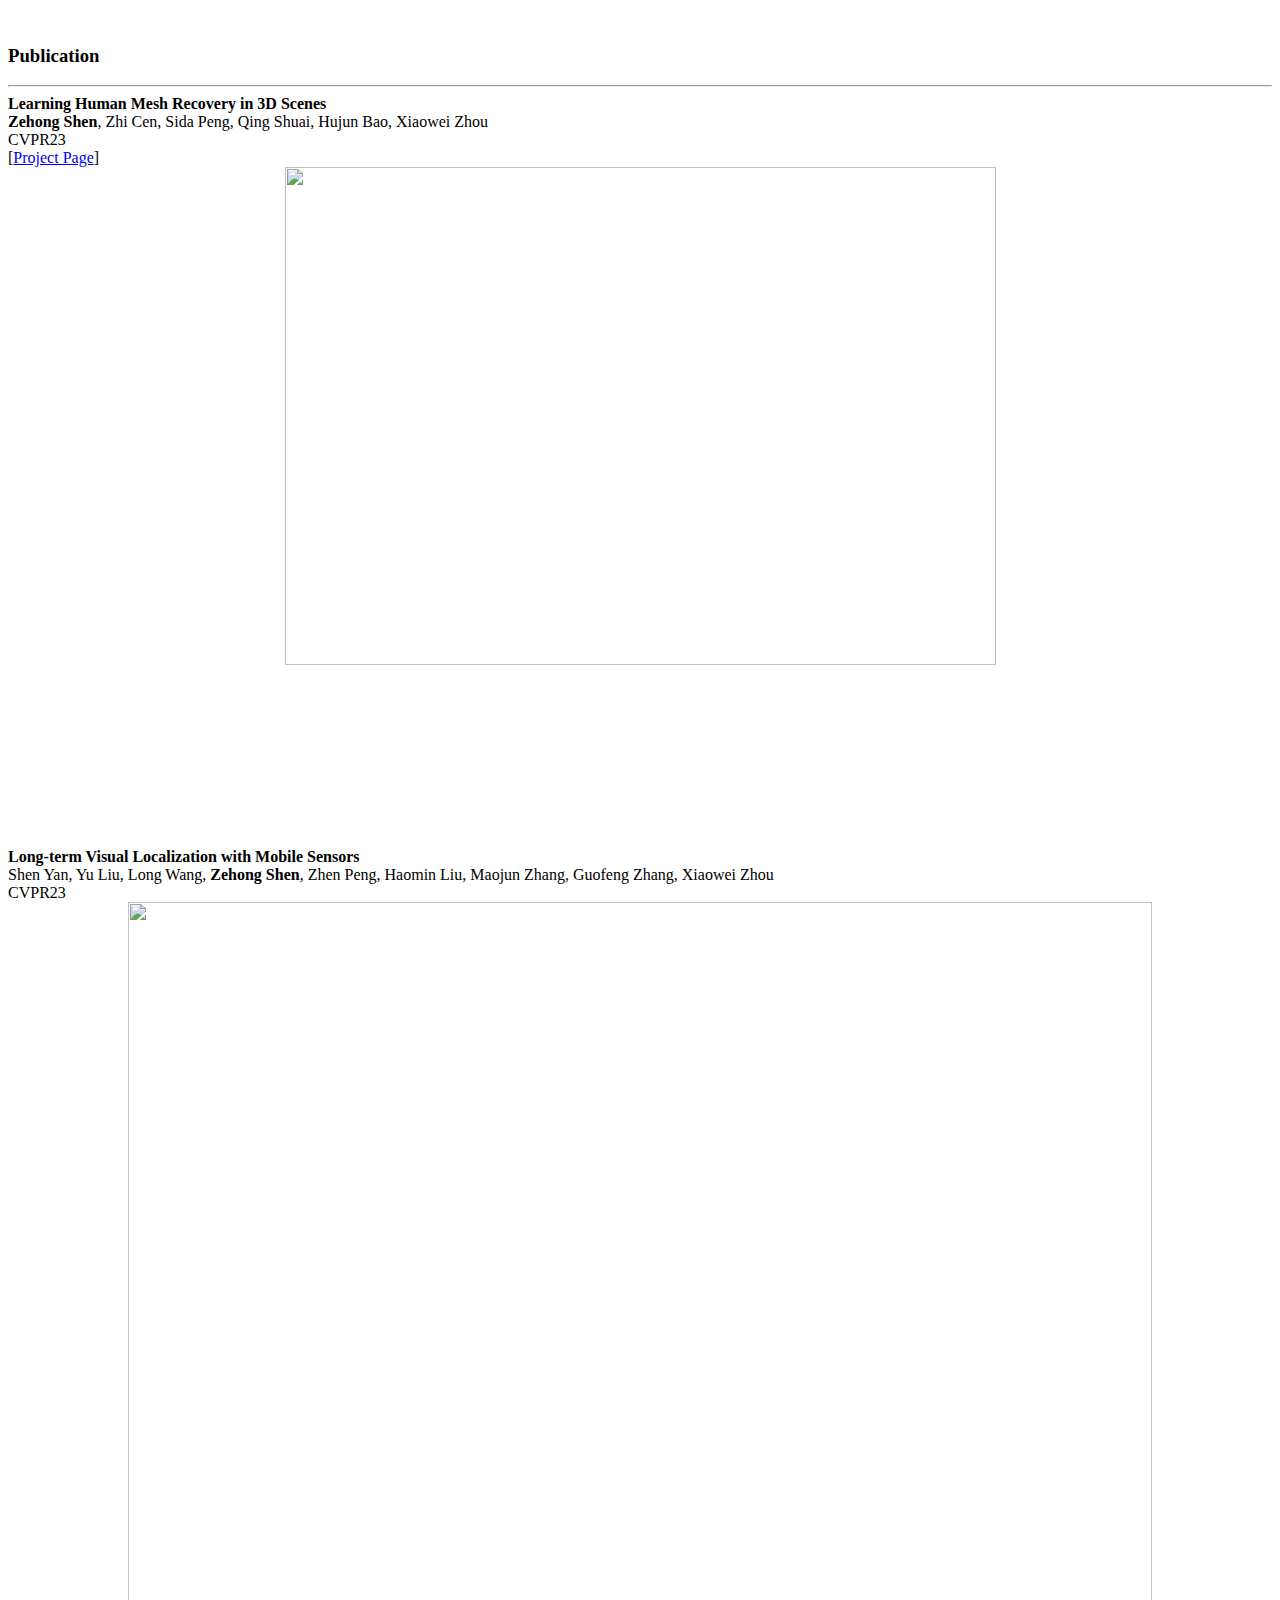
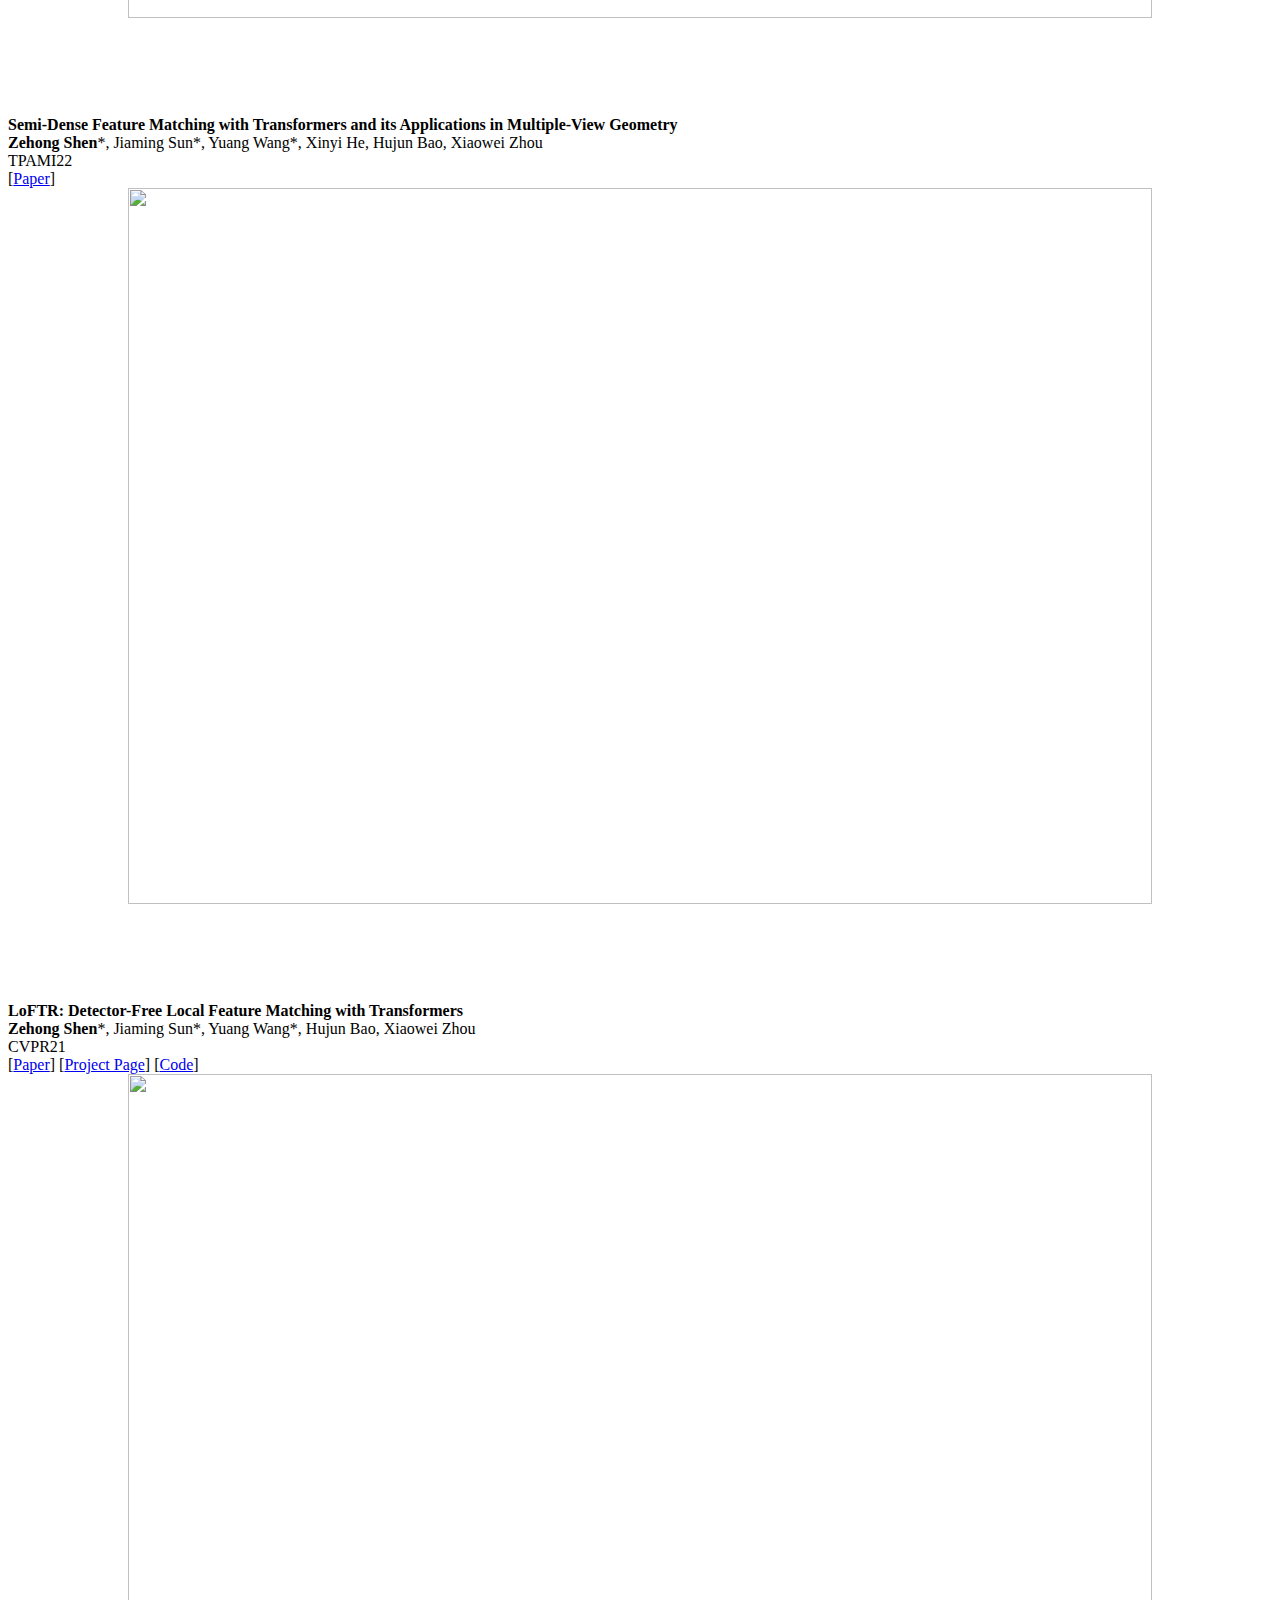
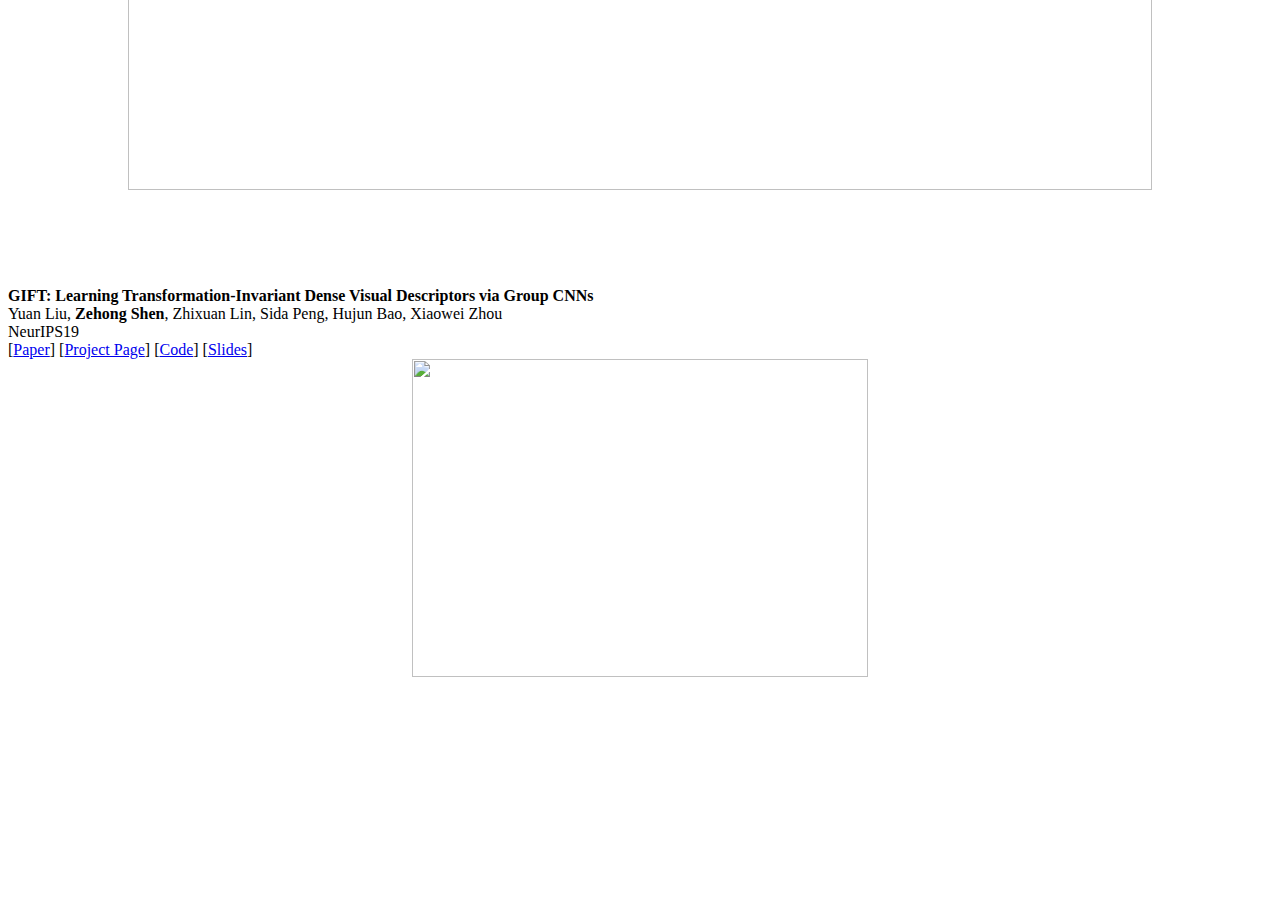
==== pages/publication.html @ b157f36b "Fix" ====
<html>
<body>
<div class="container">
  <div class="row justify-content-center">
    <div class="col-sm-8">
      <br>
      <h3>Publication</h3>   
      <hr>
    </div>
  </div>

  <!-- SAHMR -->
  <div class="row justify-content-center">
    <div class="col-sm-6">
      <b>Learning Human Mesh Recovery in 3D Scenes</b>
      <br>
      <b>Zehong Shen</b>, Zhi Cen, Sida Peng, Qing Shuai, Hujun Bao, Xiaowei Zhou
      <br>
      CVPR23
      <br>
      [<a href="https://zju3dv.github.io/sahmr" target="_blank">Project Page</a>]
    </div>
    <div class="col-sm-2" style="text-align:center">
      <img src="images/human/cvpr23_sahmr.jpg" style="width:75%">
    </div>
  </div>
  <br>

  <!-- SenseLoc Dataset -->
  <div class="row justify-content-center">
    <div class="col-sm-6">
      <b>Long-term Visual Localization with Mobile Sensors</b>
      <br>
      Shen Yan, Yu Liu, Long Wang, <b>Zehong Shen</b>, Zhen Peng, Haomin Liu, Maojun Zhang, Guofeng Zhang, Xiaowei Zhou
      <br>
      CVPR23
      <!-- [<a href="https://ieeexplore.ieee.org/abstract/document/9956767" target="_blank">Paper</a>] -->
    </div>
    <div class="col-sm-2" style="text-align:center">
      <img src="images/world/cvpr23_locms.png" style="width:90%">
    </div>
  </div>
  <br>

  <!-- LoFTR(PAMI) -->
  <div class="row justify-content-center">
    <div class="col-sm-6">
      <b>Semi-Dense Feature Matching with Transformers and its Applications in Multiple-View Geometry</b>
      <br>
      <b>Zehong Shen</b>*, Jiaming Sun*, Yuang Wang*, Xinyi He, Hujun Bao, Xiaowei Zhou
      <br>
      TPAMI22
      <br>
      [<a href="https://ieeexplore.ieee.org/abstract/document/9956767" target="_blank">Paper</a>]
    </div>
    <div class="col-sm-2" style="text-align:center">
      <img src="images/world/tpami22_loftr.jpg" style="width:90%">
    </div>
  </div>
  <br>

  <!-- LoFTR -->
  <div class="row justify-content-center">
    <div class="col-sm-6">
      <b>LoFTR: Detector-Free Local Feature Matching with Transformers</b>
      <br>
      <b>Zehong Shen</b>*, Jiaming Sun*, Yuang Wang*, Hujun Bao, Xiaowei Zhou
      <br>
      CVPR21
      <br>
      [<a href="https://arxiv.org/pdf/2104.00680" target="_blank">Paper</a>]
      [<a href="https://zju3dv.github.io/loftr" target="_blank">Project Page</a>]
      [<a href="https://github.com/zju3dv/LoFTR" target="_blank">Code</a>]
    </div>
    <div class="col-sm-2" style="text-align:center">
      <img src="images/world/cvpr21_loftr.jpg" style="width:90%">
    </div>
  </div>
  <br>


  <!-- GIFT -->
  <div class="row justify-content-center">
    <div class="col-sm-6">
      <b>GIFT: Learning Transformation-Invariant Dense Visual Descriptors via Group CNNs</b>
      <br>
      Yuan Liu, <b>Zehong Shen</b>, Zhixuan Lin, Sida Peng, Hujun Bao, Xiaowei Zhou
      <br>
      NeurIPS19
      <br>
      [<a href="https://arxiv.org/abs/1911.05932" target="_blank">Paper</a>]
      [<a href="https://zju3dv.github.io/GIFT" target="_blank">Project Page</a>]
      [<a href="https://github.com/zju3dv/GIFT" target="_blank">Code</a>]
      [<a href="publication/slides/GIFT_slides.pdf" target="_blank">Slides</a>]
    </div>
    <div class="col-sm-2" style="text-align:center">
      <img src="images/world/neurips19_gift.jpg" style="width:60%">
    </div>
  </div>

</div>
</body>
</html>
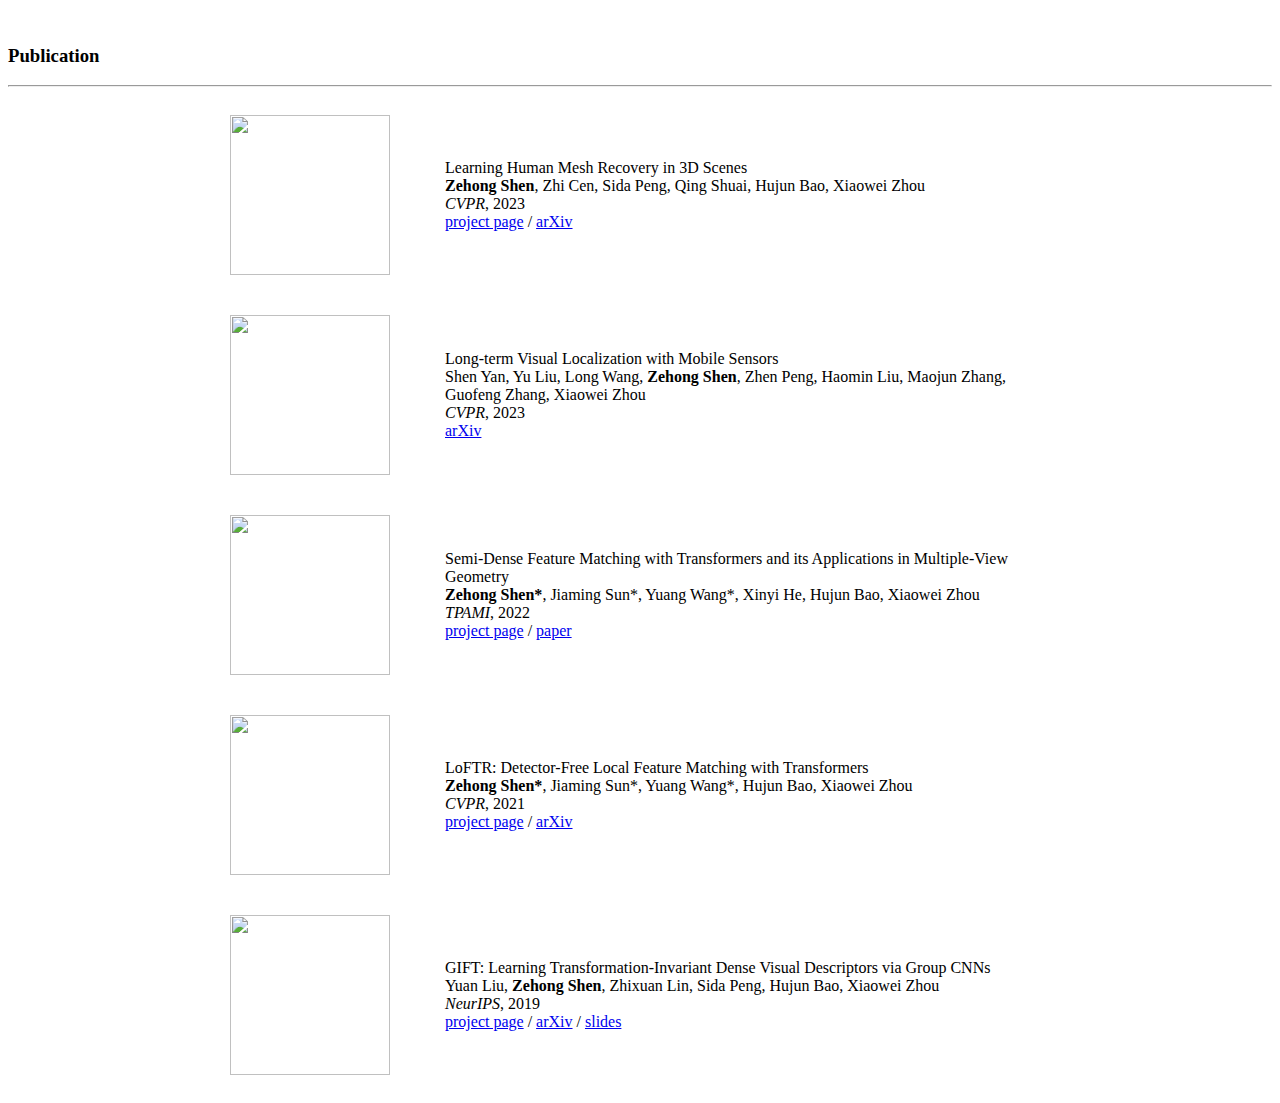
==== commit b4ac4b08: "Update" ====
--- a/pages/publication.html
+++ b/pages/publication.html
@@ -9,95 +9,126 @@
     </div>
   </div>
 
+<!-- PUBLICATIONS TABLE -->
+<div class="row justify-content-center">
+<div class="col-sm-8">
+<table style="width:100%;max-width:860px;border:0px;border-spacing:0px;border-collapse:separate;margin-right:auto;margin-left:auto;"><tbody>
+<tr style="padding:0px">
+<td style="padding:0px">
+
+<!-- Start Here ⬇️ -->
   <!-- SAHMR -->
-  <div class="row justify-content-center">
-    <div class="col-sm-6">
-      <b>Learning Human Mesh Recovery in 3D Scenes</b>
+  <tr>
+    <!-- Teaser Info -->
+    <td style="padding:20px;width:25%;vertical-align:middle">
+      <div class="one"><img src='images/human/cvpr23_sahmr.jpg' width="160"></div>
+    </td>  
+    <!-- Text Info -->
+    <td style="padding:20px;width:75%;vertical-align:middle">
+      <span class="papertitle">Learning Human Mesh Recovery in 3D Scenes</span>
       <br>
-      <b>Zehong Shen</b>, Zhi Cen, Sida Peng, Qing Shuai, Hujun Bao, Xiaowei Zhou
+      <strong>Zehong Shen</strong>, Zhi Cen, Sida Peng, Qing Shuai, Hujun Bao, Xiaowei Zhou
       <br>
-      CVPR23
+      <em>CVPR</em>, 2023 &nbsp 
+      <!-- <font color="red"><strong>(Oral Presentation)</strong></font> -->
       <br>
-      [<a href="https://zju3dv.github.io/sahmr" target="_blank">Project Page</a>]
-    </div>
-    <div class="col-sm-2" style="text-align:center">
-      <img src="images/human/cvpr23_sahmr.jpg" style="width:75%">
-    </div>
-  </div>
-  <br>
+      <a href="https://zju3dv.github.io/sahmr">project page</a>
+      /
+      <a href="https://arxiv.org/pdf/2306.03847">arXiv</a>
+      <!-- Summary -->
+      <!-- <p></p><p>
+      Summary
+      </p> -->
+    </td>
+  </tr>
 
   <!-- SenseLoc Dataset -->
-  <div class="row justify-content-center">
-    <div class="col-sm-6">
-      <b>Long-term Visual Localization with Mobile Sensors</b>
+  <tr>
+    <!-- Teaser Info -->
+    <td style="padding:20px;width:25%;vertical-align:middle">
+      <div class="one"><img src='images/world/cvpr23_locms.png' width="160"></div>
+    </td>
+    <!-- Text Info -->
+    <td style="padding:20px;width:75%;vertical-align:middle">
+      <span class="papertitle">Long-term Visual Localization with Mobile Sensors</span>
       <br>
-      Shen Yan, Yu Liu, Long Wang, <b>Zehong Shen</b>, Zhen Peng, Haomin Liu, Maojun Zhang, Guofeng Zhang, Xiaowei Zhou
+      Shen Yan, Yu Liu, Long Wang, <strong>Zehong Shen</strong>, Zhen Peng, Haomin Liu, Maojun Zhang, Guofeng Zhang, Xiaowei Zhou
       <br>
-      CVPR23
-      <!-- [<a href="https://ieeexplore.ieee.org/abstract/document/9956767" target="_blank">Paper</a>] -->
-    </div>
-    <div class="col-sm-2" style="text-align:center">
-      <img src="images/world/cvpr23_locms.png" style="width:90%">
-    </div>
-  </div>
-  <br>
-
+      <em>CVPR</em>, 2023 &nbsp 
+      <br>
+      <a href="https://arxiv.org/pdf/2304.07691" target="_blank">arXiv</a>
+    </td>
+  </tr>
+      
   <!-- LoFTR(PAMI) -->
-  <div class="row justify-content-center">
-    <div class="col-sm-6">
-      <b>Semi-Dense Feature Matching with Transformers and its Applications in Multiple-View Geometry</b>
+  <!-- <tr bgcolor="#ffffd0"> -->
+  <tr>
+    <!-- Teaser Info -->
+    <td style="padding:20px;width:25%;vertical-align:middle">
+      <div class="one"><img src='images/world/tpami22_loftr.jpg' width="160"></div>
+    </td>
+    <!-- Text Info -->
+    <td style="padding:20px;width:75%;vertical-align:middle">
+      <span class="papertitle">Semi-Dense Feature Matching with Transformers and its Applications in Multiple-View Geometry</span>
       <br>
-      <b>Zehong Shen</b>*, Jiaming Sun*, Yuang Wang*, Xinyi He, Hujun Bao, Xiaowei Zhou
+      <strong>Zehong Shen*</strong>, Jiaming Sun*, Yuang Wang*, Xinyi He, Hujun Bao, Xiaowei Zhou
       <br>
-      TPAMI22
+      <em>TPAMI</em>, 2022
       <br>
-      [<a href="https://ieeexplore.ieee.org/abstract/document/9956767" target="_blank">Paper</a>]
-    </div>
-    <div class="col-sm-2" style="text-align:center">
-      <img src="images/world/tpami22_loftr.jpg" style="width:90%">
-    </div>
-  </div>
-  <br>
+      <a href="https://zju3dv.github.io/loftr" target="_blank">project page</a>
+      /
+      <a href="https://ieeexplore.ieee.org/abstract/document/9956767" target="_blank">paper</a>
+    </td>
+  </tr>
 
   <!-- LoFTR -->
-  <div class="row justify-content-center">
-    <div class="col-sm-6">
-      <b>LoFTR: Detector-Free Local Feature Matching with Transformers</b>
+  <!-- <tr bgcolor="#ffffd0"> -->
+  <tr>
+      <!-- Teaser Info -->
+    <td style="padding:20px;width:25%;vertical-align:middle">
+      <div class="one"><img src='images/world/cvpr21_loftr.jpg' width="160"></div>
+    </td>
+    <!-- Text Info -->
+    <td style="padding:20px;width:75%;vertical-align:middle">
+      <span class="papertitle">LoFTR: Detector-Free Local Feature Matching with Transformers</span>
       <br>
-      <b>Zehong Shen</b>*, Jiaming Sun*, Yuang Wang*, Hujun Bao, Xiaowei Zhou
+      <strong>Zehong Shen*</strong>, Jiaming Sun*, Yuang Wang*, Hujun Bao, Xiaowei Zhou
       <br>
-      CVPR21
+      <em>CVPR</em>, 2021
       <br>
-      [<a href="https://arxiv.org/pdf/2104.00680" target="_blank">Paper</a>]
-      [<a href="https://zju3dv.github.io/loftr" target="_blank">Project Page</a>]
-      [<a href="https://github.com/zju3dv/LoFTR" target="_blank">Code</a>]
-    </div>
-    <div class="col-sm-2" style="text-align:center">
-      <img src="images/world/cvpr21_loftr.jpg" style="width:90%">
-    </div>
-  </div>
-  <br>
-
+      <a href="https://zju3dv.github.io/loftr" target="_blank">project page</a>
+      /
+      <a href="https://arxiv.org/pdf/2104.00680" target="_blank">arXiv</a>
+    </td>
+  </tr>
 
   <!-- GIFT -->
-  <div class="row justify-content-center">
-    <div class="col-sm-6">
-      <b>GIFT: Learning Transformation-Invariant Dense Visual Descriptors via Group CNNs</b>
+  <tr>
+    <!-- Teaser Info -->
+    <td style="padding:20px;width:25%;vertical-align:middle">
+      <div class="one"><img src='images/world/neurips19_gift.jpg' width="160"></div>
+    </td>
+    <!-- Text Info -->
+    <td style="padding:20px;width:75%;vertical-align:middle">
+      <span class="papertitle">GIFT: Learning Transformation-Invariant Dense Visual Descriptors via Group CNNs</span>
       <br>
-      Yuan Liu, <b>Zehong Shen</b>, Zhixuan Lin, Sida Peng, Hujun Bao, Xiaowei Zhou
+      Yuan Liu, <strong>Zehong Shen</strong>, Zhixuan Lin, Sida Peng, Hujun Bao, Xiaowei Zhou
       <br>
-      NeurIPS19
+      <em>NeurIPS</em>, 2019
       <br>
-      [<a href="https://arxiv.org/abs/1911.05932" target="_blank">Paper</a>]
-      [<a href="https://zju3dv.github.io/GIFT" target="_blank">Project Page</a>]
-      [<a href="https://github.com/zju3dv/GIFT" target="_blank">Code</a>]
-      [<a href="publication/slides/GIFT_slides.pdf" target="_blank">Slides</a>]
-    </div>
-    <div class="col-sm-2" style="text-align:center">
-      <img src="images/world/neurips19_gift.jpg" style="width:60%">
-    </div>
-  </div>
+      <a href="https://zju3dv.github.io/GIFT" target="_blank">project page</a>
+      /
+      <a href="https://arxiv.org/abs/1911.05932" target="_blank">arXiv</a>
+      /
+      <a href="publication/slides/GIFT_slides.pdf" target="_blank">slides</a>
+    </td>
+  </tr>
 
+</td>
+</tr>
+</table>
+</div>
+</div>
 </div>
 </body>
 </html>